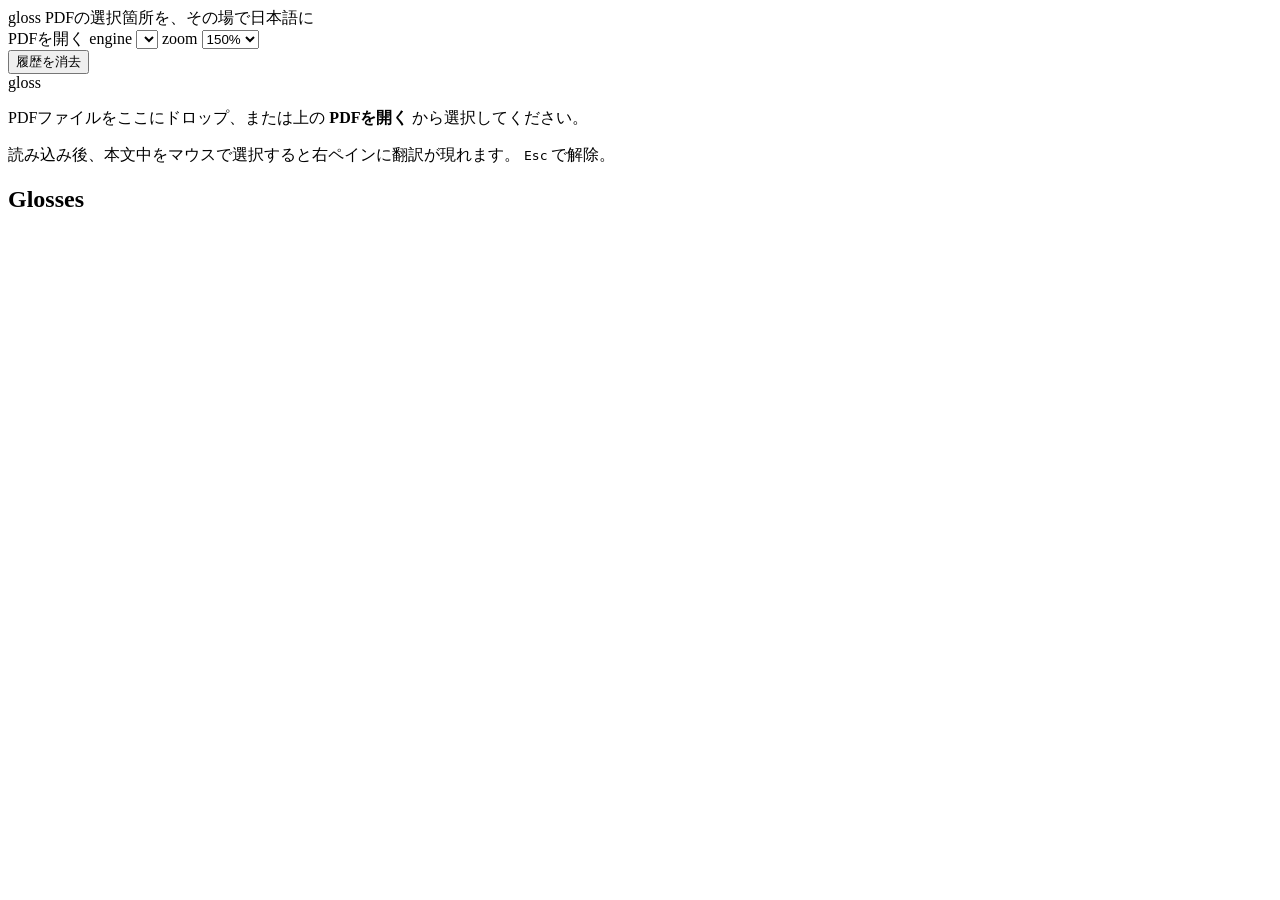
==== src/gloss/static/index.html @ c658a046 "initial commit" ====
<!doctype html>
<html lang="ja">
<head>
  <meta charset="utf-8" />
  <title>gloss</title>
  <meta name="viewport" content="width=device-width, initial-scale=1" />
  <link rel="icon" href="data:image/svg+xml,%3Csvg xmlns='http://www.w3.org/2000/svg' viewBox='0 0 32 32'%3E%3Ctext y='26' font-family='Georgia,serif' font-size='28' font-style='italic'%3Eg%3C/text%3E%3C/svg%3E" />
  <link rel="preconnect" href="https://fonts.googleapis.com" />
  <link rel="preconnect" href="https://fonts.gstatic.com" crossorigin />
  <link href="https://fonts.googleapis.com/css2?family=Fraunces:ital,opsz,wght@0,9..144,400;0,9..144,600;0,9..144,700;1,9..144,400&display=swap" rel="stylesheet" />
  <link rel="stylesheet" href="/static/style.css" />
</head>
<body>
  <header>
    <div class="brand" title="gloss — 欄外の翻訳">
      <span class="logo">gloss</span>
      <span class="sub">PDFの選択箇所を、その場で日本語に</span>
    </div>

    <div class="toolbar">
      <label class="file-btn" title="PDFを開く">
        <input type="file" id="file" accept="application/pdf" hidden />
        <span>PDFを開く</span>
      </label>
      <label class="row">
        <span>engine</span>
        <select id="engine"></select>
      </label>
      <label class="row">
        <span>zoom</span>
        <select id="zoom">
          <option value="1.0">100%</option>
          <option value="1.25">125%</option>
          <option value="1.5" selected>150%</option>
          <option value="1.75">175%</option>
          <option value="2.0">200%</option>
        </select>
      </label>
      <span id="doc-meta" class="doc-meta"></span>
      <div class="spacer"></div>
      <button type="button" id="clear-history" class="ghost" title="履歴とキャッシュを削除">履歴を消去</button>
    </div>
  </header>

  <main>
    <section id="viewer" class="viewer">
      <div id="drop-hint" class="drop-hint">
        <div class="drop-hint-inner">
          <div class="hero">gloss</div>
          <p>PDFファイルをここにドロップ、または上の <b>PDFを開く</b> から選択してください。</p>
          <p class="hint">読み込み後、本文中をマウスで選択すると右ペインに翻訳が現れます。 <kbd>Esc</kbd> で解除。</p>
        </div>
      </div>
      <div id="pages" class="pages"></div>
    </section>

    <aside id="panel" class="panel">
      <div class="panel-head">
        <h2>Glosses</h2>
        <span id="cache-stat" class="muted"></span>
      </div>
      <div id="current" class="current" aria-live="polite"></div>
      <ol id="history" class="history" reversed></ol>
    </aside>
  </main>

  <script type="module" src="/static/app.js"></script>
</body>
</html>
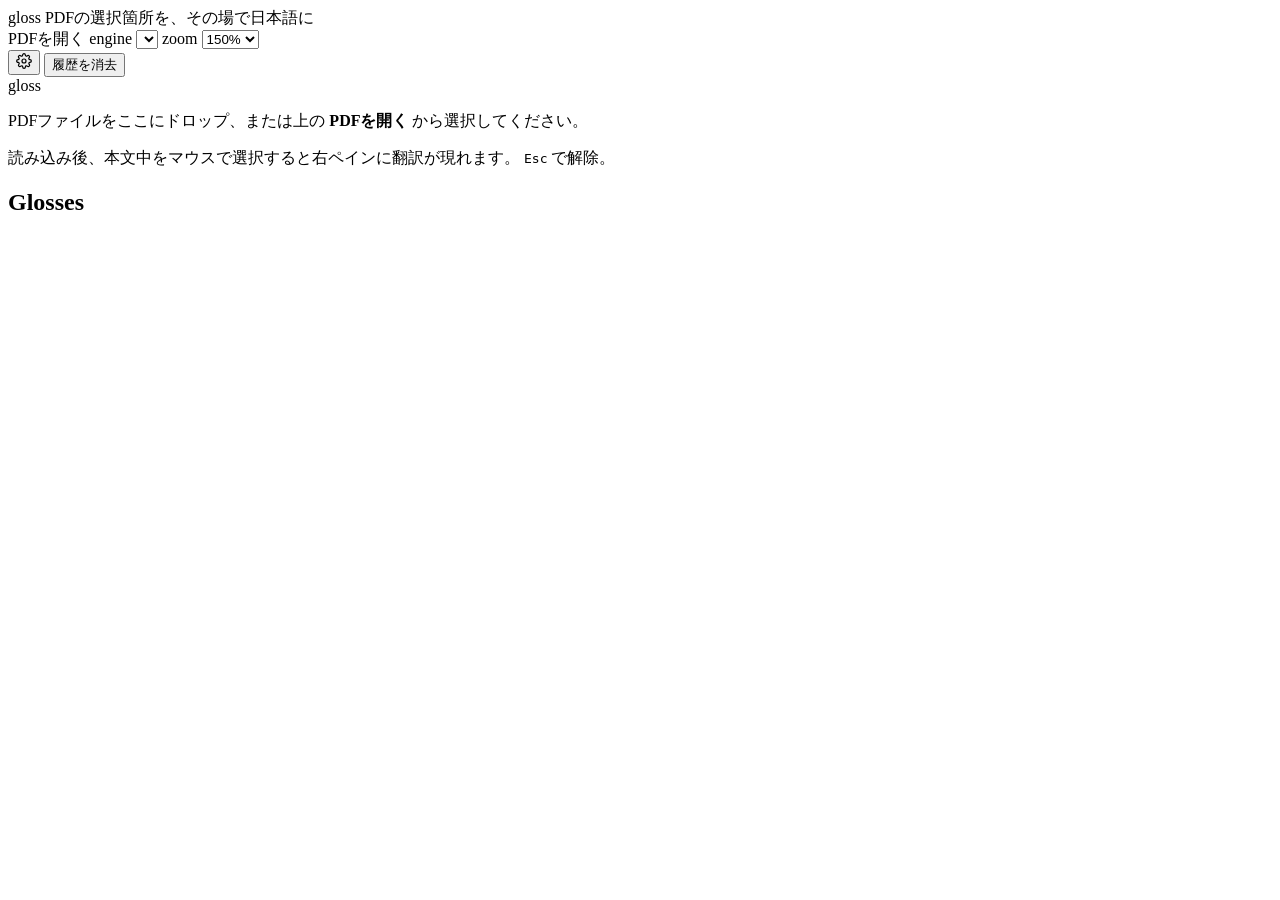
==== commit 9649543b: "APIキーの整備" ====
--- a/src/gloss/static/index.html
+++ b/src/gloss/static/index.html
@@ -38,9 +38,32 @@
       </label>
       <span id="doc-meta" class="doc-meta"></span>
       <div class="spacer"></div>
+      <button type="button" id="open-settings" class="icon-btn" title="APIキー設定" aria-label="設定">
+        <svg width="16" height="16" viewBox="0 0 24 24" fill="none" stroke="currentColor" stroke-width="1.8" stroke-linecap="round" stroke-linejoin="round" aria-hidden="true">
+          <circle cx="12" cy="12" r="3"/>
+          <path d="M19.4 15a1.65 1.65 0 0 0 .33 1.82l.06.06a2 2 0 1 1-2.83 2.83l-.06-.06a1.65 1.65 0 0 0-1.82-.33 1.65 1.65 0 0 0-1 1.51V21a2 2 0 1 1-4 0v-.09A1.65 1.65 0 0 0 9 19.4a1.65 1.65 0 0 0-1.82.33l-.06.06a2 2 0 1 1-2.83-2.83l.06-.06a1.65 1.65 0 0 0 .33-1.82 1.65 1.65 0 0 0-1.51-1H3a2 2 0 1 1 0-4h.09A1.65 1.65 0 0 0 4.6 9a1.65 1.65 0 0 0-.33-1.82l-.06-.06a2 2 0 1 1 2.83-2.83l.06.06a1.65 1.65 0 0 0 1.82.33H9a1.65 1.65 0 0 0 1-1.51V3a2 2 0 1 1 4 0v.09a1.65 1.65 0 0 0 1 1.51 1.65 1.65 0 0 0 1.82-.33l.06-.06a2 2 0 1 1 2.83 2.83l-.06.06a1.65 1.65 0 0 0-.33 1.82V9a1.65 1.65 0 0 0 1.51 1H21a2 2 0 1 1 0 4h-.09a1.65 1.65 0 0 0-1.51 1z"/>
+        </svg>
+      </button>
       <button type="button" id="clear-history" class="ghost" title="履歴とキャッシュを削除">履歴を消去</button>
     </div>
   </header>
+
+  <!-- Settings modal -->
+  <div id="settings-backdrop" class="modal-backdrop" hidden>
+    <div class="modal" role="dialog" aria-labelledby="settings-title" aria-modal="true">
+      <div class="modal-head">
+        <h3 id="settings-title">APIキー設定</h3>
+        <button type="button" class="icon-btn close" id="close-settings" aria-label="閉じる">✕</button>
+      </div>
+      <p class="modal-help">
+        APIキーは <b>OSのキーチェーン</b>(macOS Keychain / Windows Credential Manager / Linux Secret Service) に保存されます。平文でディスクに書き出されず、このOSユーザーにのみ紐づきます。
+      </p>
+      <form id="settings-form" class="settings-form"></form>
+      <div class="modal-foot">
+        <span id="settings-status" class="muted"></span>
+      </div>
+    </div>
+  </div>
 
   <main>
     <section id="viewer" class="viewer">
